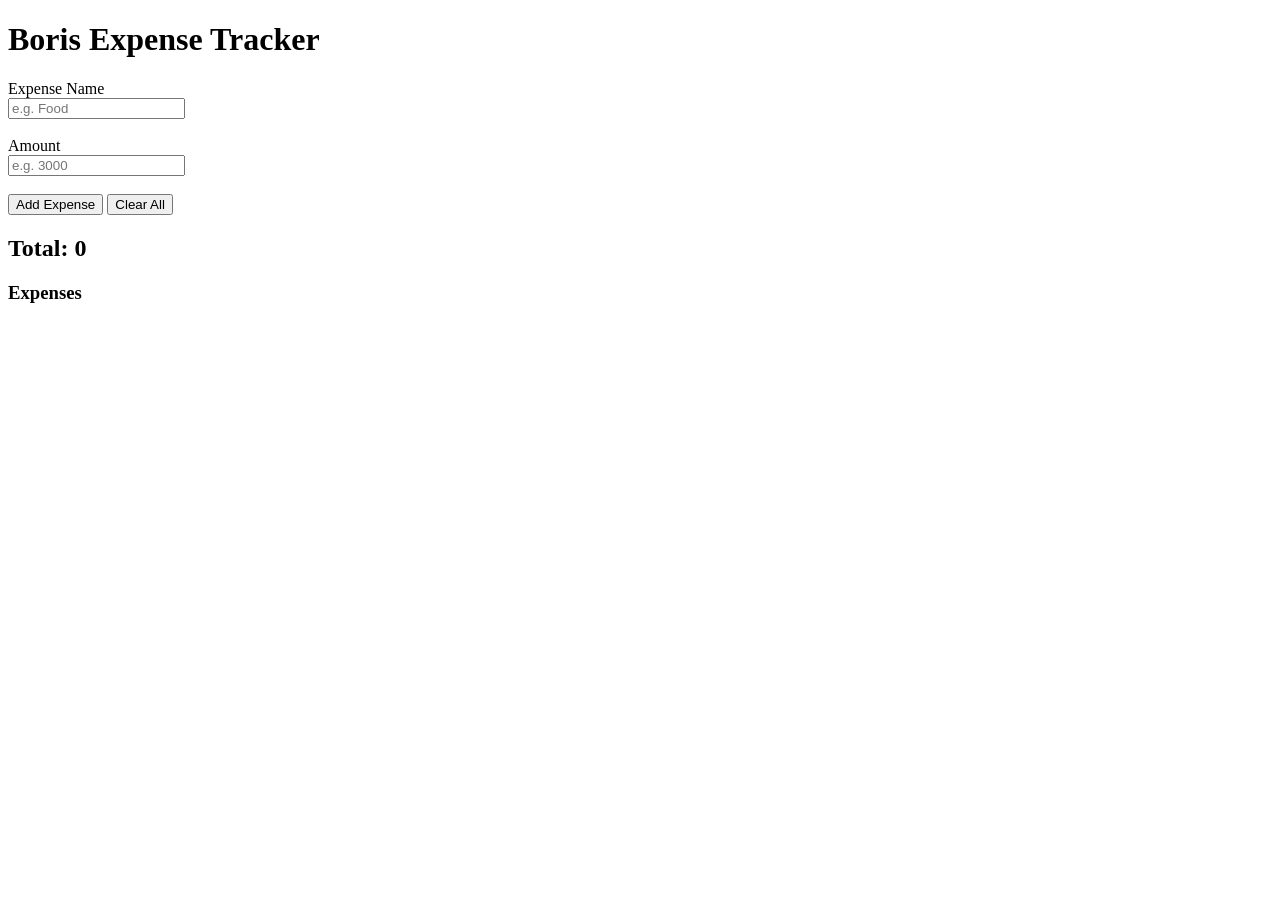
==== expense-tracker/index.html @ f4b1a1cb "Add expense tracker HTML structure" ====
<!DOCTYPE html>
<html lang="en">
<head>
    <meta charset="UTF-8">
    <title>Boris Expense Tracker</title>
    <link rel="stylesheet" href="style.css">
</head>
<body>

    <h1>Boris Expense Tracker</h1>

    <div>
        <label>Expense Name</label><br>
        <input type="text" id="expenseName" placeholder="e.g. Food">
    </div>

    <br>

    <div>
        <label>Amount</label><br>
        <input type="number" id="expenseAmount" placeholder="e.g. 3000">
    </div>

    <br>

    <button>Add Expense</button>
    <button>Clear All</button>

    <h2>Total: <span>0</span></h2>

    <h3>Expenses</h3>
    <ul>
        <!-- Expenses will appear here -->
    </ul>

    <script src="script.js"></script>
</body>
</html>
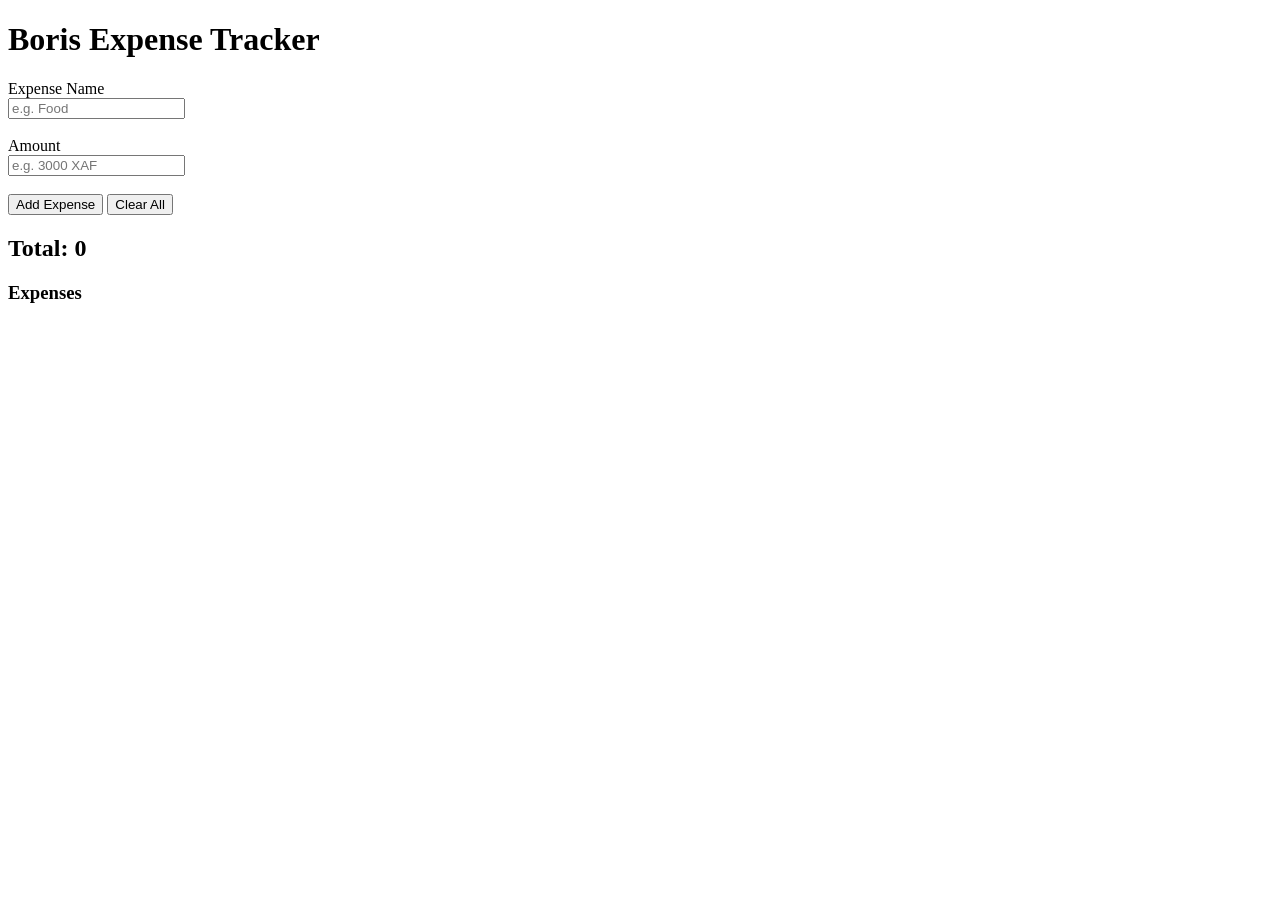
==== commit 17096e43: "Add expense tracker JavaScript functionality" ====
--- a/expense-tracker/index.html
+++ b/expense-tracker/index.html
@@ -18,7 +18,7 @@
 
     <div>
         <label>Amount</label><br>
-        <input type="number" id="expenseAmount" placeholder="e.g. 3000">
+        <input type="number" id="expenseAmount" placeholder="e.g. 3000 XAF">
     </div>
 
     <br>
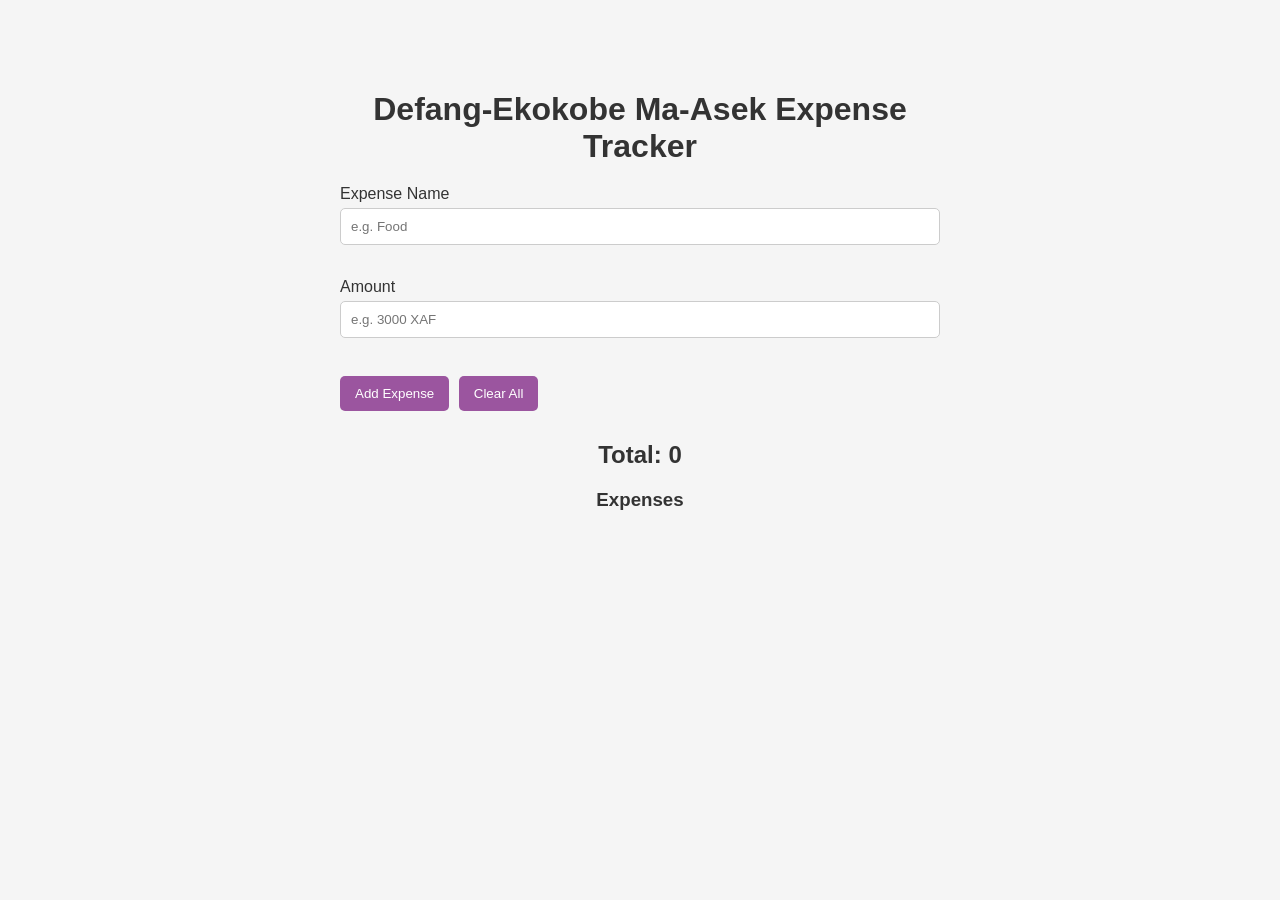
==== commit 86437f96: "Update index.html" ====
--- a/expense-tracker/index.html
+++ b/expense-tracker/index.html
@@ -2,12 +2,12 @@
 <html lang="en">
 <head>
     <meta charset="UTF-8">
-    <title>Boris Expense Tracker</title>
+    <title>Defang-Ekokobe Ma-Asek Expense Tracker</title>
     <link rel="stylesheet" href="style.css">
 </head>
 <body>
 
-    <h1>Boris Expense Tracker</h1>
+    <h1>Defang-Ekokobe Ma-Asek Expense Tracker</h1>
 
     <div>
         <label>Expense Name</label><br>
--- a/expense-tracker/style.css
+++ b/expense-tracker/style.css
@@ -0,0 +1,79 @@
+/* General */
+body {
+    font-family: 'Segoe UI', Tahoma, Geneva, Verdana, sans-serif;
+    max-width: 600px;
+    margin: 50px auto;
+    padding: 20px;
+    background-color: #f5f5f5;
+    color: #333;
+}
+
+h1, h2, h3 {
+    text-align: center;
+    margin-bottom: 20px;
+}
+
+/* Inputs */
+input {
+    padding: 10px;
+    width: 100%;
+    margin-top: 5px;
+    margin-bottom: 15px;
+    border: 1px solid #ccc;
+    border-radius: 5px;
+    box-sizing: border-box;
+}
+
+/* Buttons */
+button {
+    padding: 10px 15px;
+    margin: 5px 5px 10px 0;
+    cursor: pointer;
+    border: none;
+    background-color: #9b559f;
+    color: white;
+    border-radius: 5px;
+    transition: 0.3s;
+}
+
+button:hover {
+    background-color: #7a3f7a;
+}
+
+/* Expense List */
+ul {
+    list-style-type: none;
+    padding: 0;
+}
+
+li {
+    background-color: white;
+    margin-bottom: 8px;
+    padding: 10px;
+    border-radius: 8px;
+    display: flex;
+    justify-content: space-between;
+    align-items: center;
+    box-shadow: 0 2px 5px rgba(0,0,0,0.1);
+}
+
+/* Delete Button */
+li span {
+    cursor: pointer;
+    font-weight: bold;
+    color: #c0392b;
+    transition: 0.2s;
+}
+
+li span:hover {
+    color: #e74c3c;
+}
+
+/* Total */
+h2 span {
+    font-weight: bold;
+}
+
+button:active {
+    transform: scale(0.98);
+}
